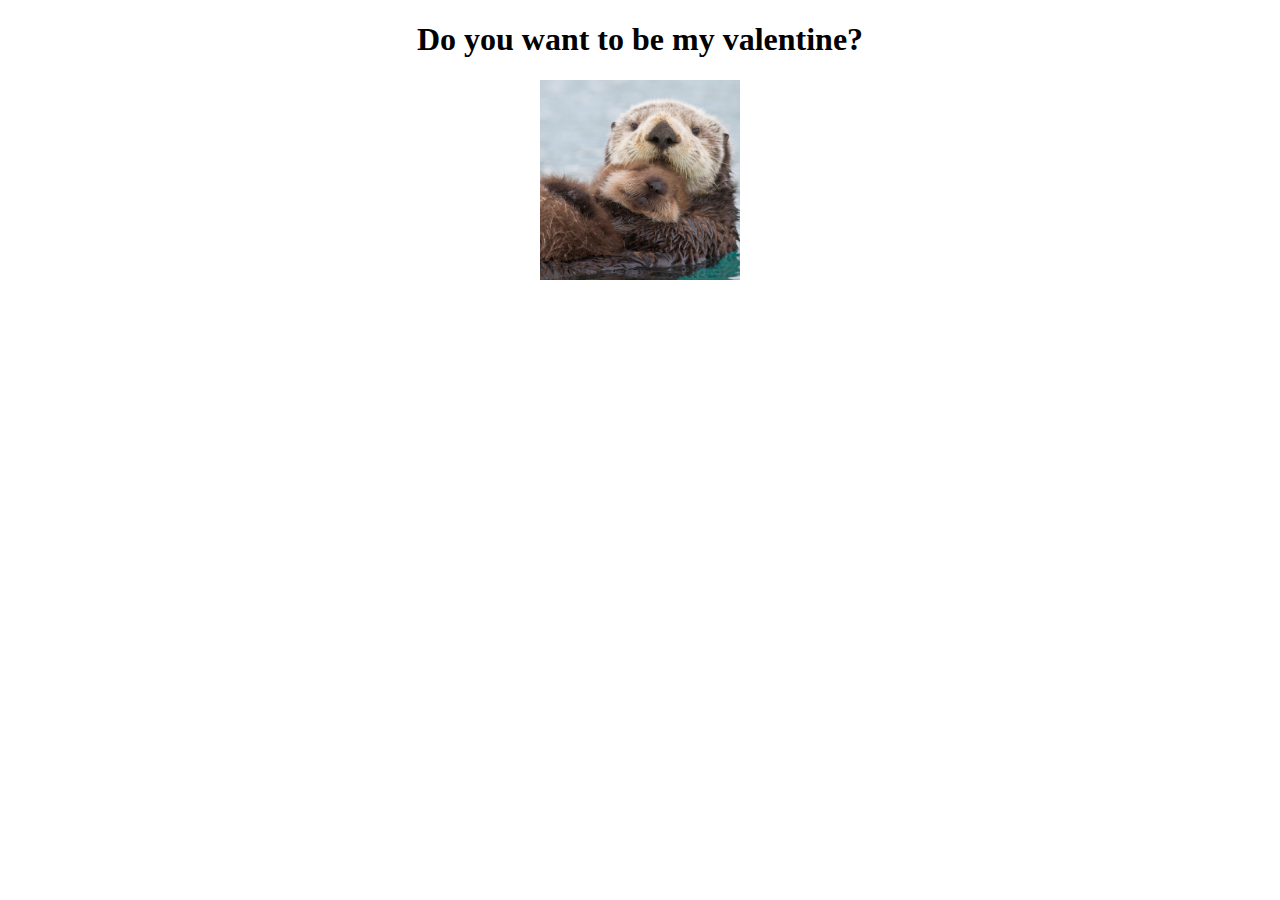
==== index.html @ b91e64a2 "Add files via upload" ====
<!DOCTYPE html>
<html lang="en">
<head>
    <meta charset="UTF-8">
    <meta name="viewport" content="width=device-width, initial-scale=1.0">
    <title>Do you want to go out with me?</title>
    <link rel="stylesheet" href="stylesheet.css">
</head>
<body>
    <h1>Do you want to be my valentine?</h1>
    <img src="/images/Cute otters.jpg" alt="Cute otters">
</body>
</html>
---- stylesheet.css ----
body {
    text-align: center;
}

img {
    width: 200px;
    text-align: center;
}
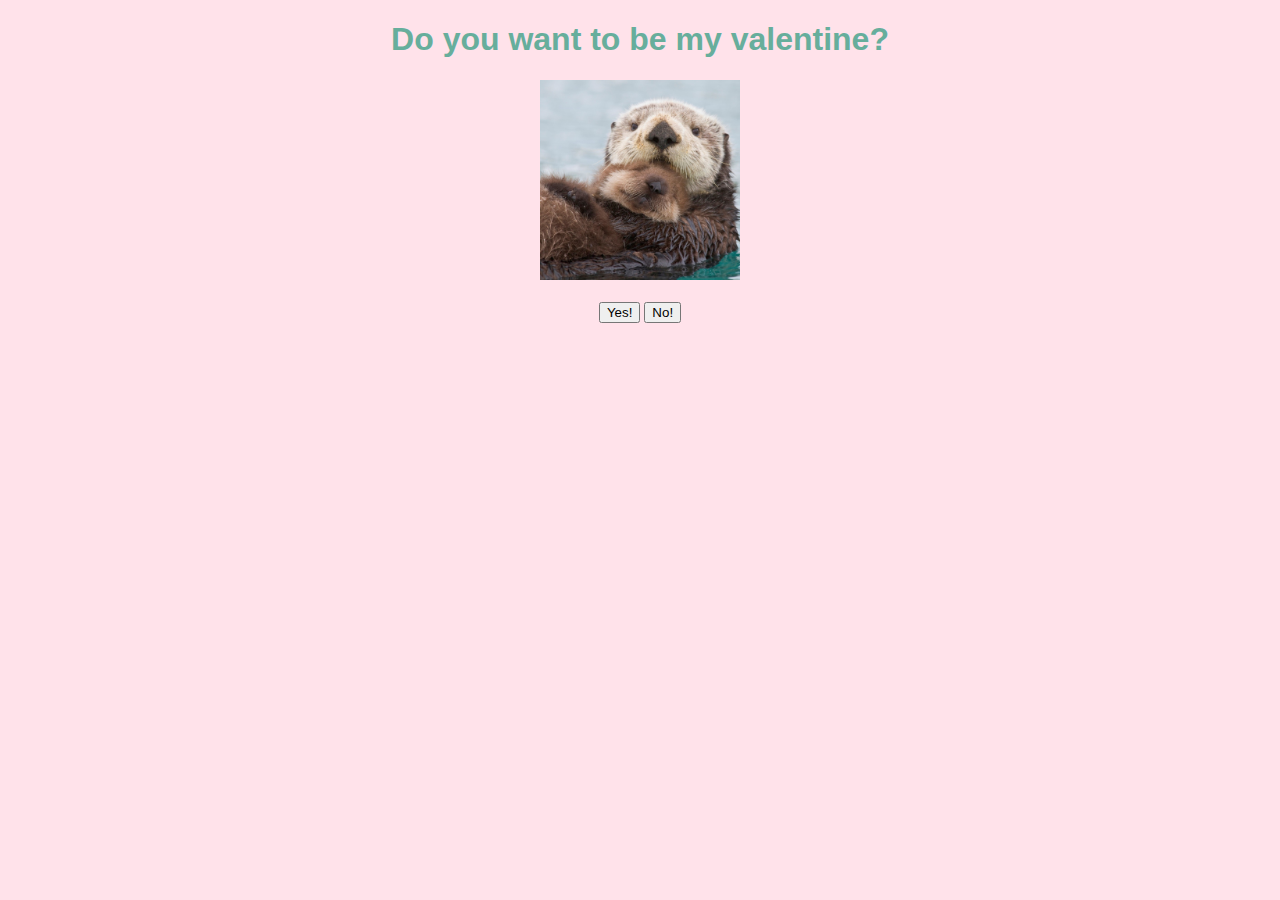
==== commit 6f9911d6: "Buttons and formating" ====
--- a/index.html
+++ b/index.html
@@ -9,5 +9,9 @@
 <body>
     <h1>Do you want to be my valentine?</h1>
     <img src="/images/Cute otters.jpg" alt="Cute otters">
+    <br>
+    <br>
+    <button type="button">Yes!</button>
+    <button type="button">No!</button>
 </body>
 </html>--- a/stylesheet.css
+++ b/stylesheet.css
@@ -1,8 +1,27 @@
+:root {
+    /*https://www.color-hex.com/color-palette/29347*/
+    --pink: #ffe2ea;
+    --strong: #67ae9c;
+    --light: #d1fdd4;
+    --lightMiddle: #b3e8c8;
+    --strongMiddle:#9bc5b8;
+}
+
 body {
     text-align: center;
+    background-color: var(--pink);
+}
+
+h1 {
+    color: var(--strong);
+    font-family: Arial, Helvetica, sans-serif;
 }
 
 img {
     width: 200px;
     text-align: center;
-}+}
+
+button {
+    text-align: center;
+}
